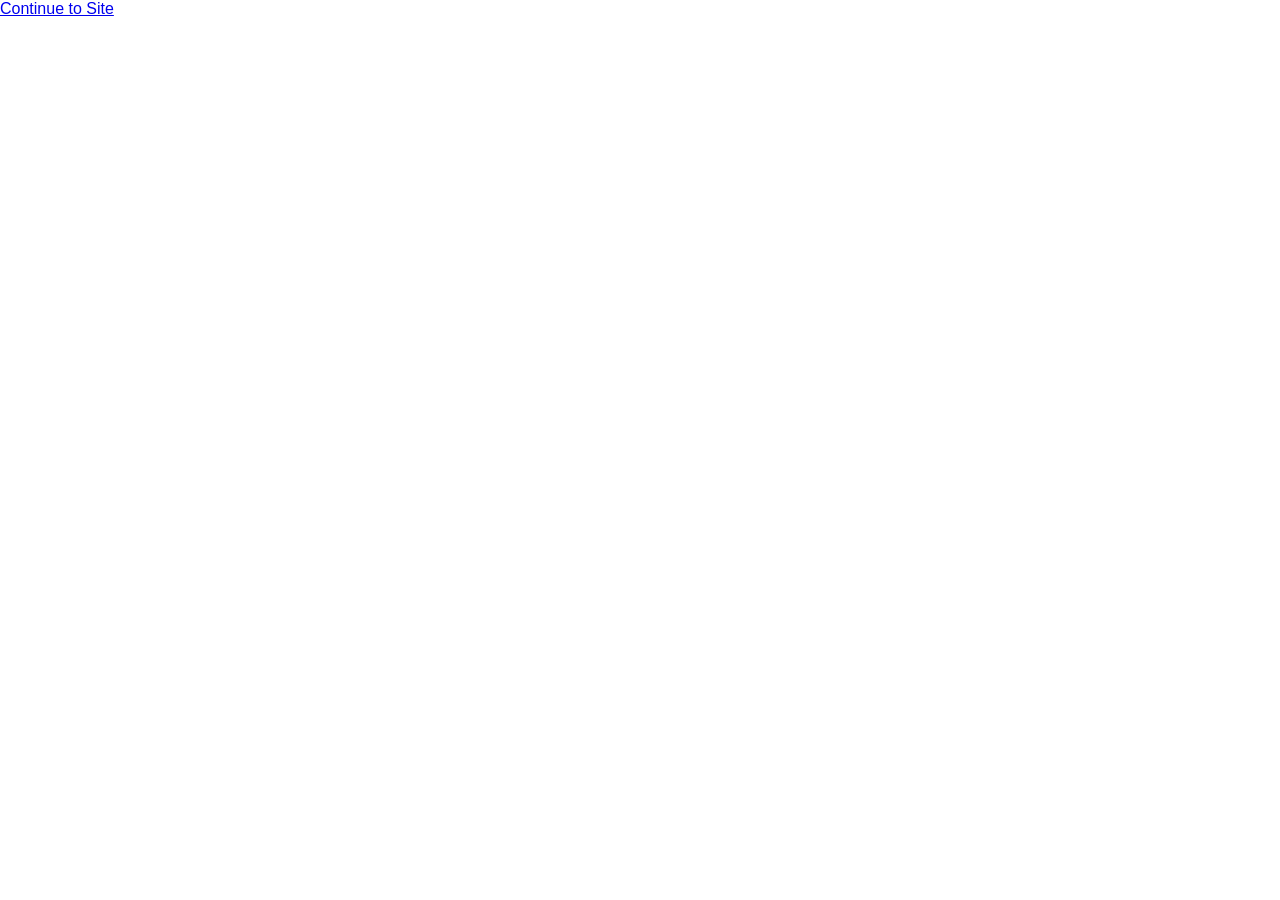
==== src/index.html @ 70430f3c "index.html and index.css updates" ====
<!DOCTYPE html>
<html lang="en">

<head>
  <meta charset="UTF-8" />
  <meta name="viewport" content="width=device-width, initial-scale=1.0" />
  <title>Tourism App</title>
  <link rel="stylesheet" href="../styles/index.css" />
</head>

<body>
  <div class="container">
    <a href="#" class="btn">Continue to Site</a>
  </div>
</body>

</html>
---- styles/index.css ----
body {
  font-family: Arial, sans-serif;
  margin: 0;
  padding: 0;
}

header {
  background-color: #0c3c59;
  color: white;
  padding: 20px;
}

header h1 {
  margin: 0;
}

nav ul {
  list-style-type: none;
  padding-left: 0;
  display: flex;
  gap: 20px;
}

nav a {
  color: white;
  text-decoration: none;
}

.hero {
  background-color: #eef2f3;
  padding: 40px;
  text-align: center;
}

.featured {
  padding: 20px;
}

.destinations-grid {
  display: flex;
  gap: 20px;
  flex-wrap: wrap;
}

.destination-card {
  border: 1px solid #ccc;
  margin-top: 2%;
  padding: 10px;
  width: 30%;
  background: white;
}

.destination-card img {
  width: 100%;
  height: auto;
}

.reviews {
  background-color: #f9f9f9;
  padding: 20px;
}

footer {
  background-color: #0c3c59;
  color: white;
  text-align: center;
  padding: 10px;
}
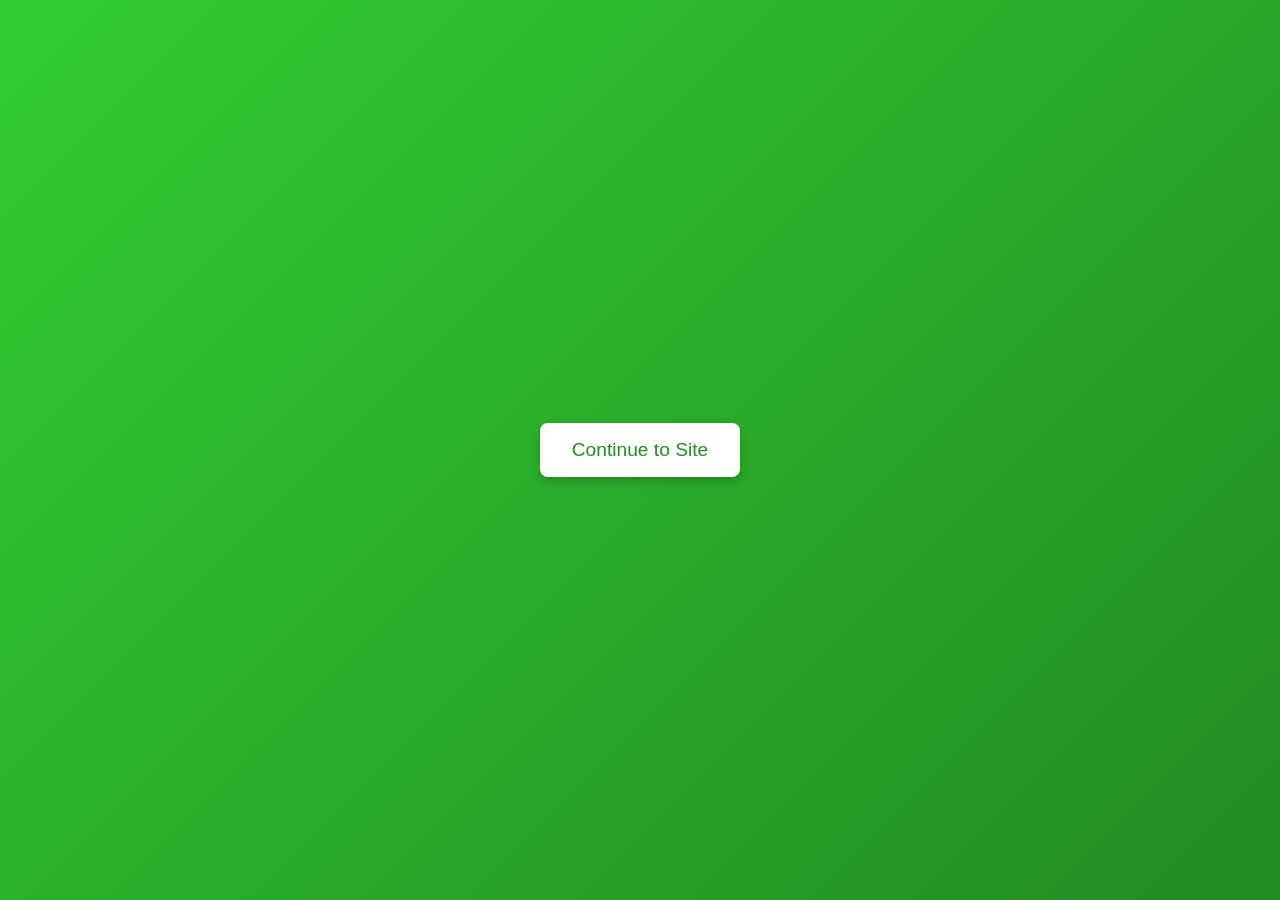
==== commit ef126b37: "updated home-page" ====
--- a/src/index.html
+++ b/src/index.html
@@ -10,7 +10,7 @@
 
 <body>
   <div class="container">
-    <a href="#" class="btn">Continue to Site</a>
+    <a href="home-page.html" class="btn">Continue to Site</a>
   </div>
 </body>
 
--- a/styles/index.css
+++ b/styles/index.css
@@ -65,4 +65,32 @@
   color: white;
   text-align: center;
   padding: 10px;
-}+}
+
+/* style.css */
+
+.container {
+  height: 100vh;
+  display: flex;
+  justify-content: center;
+  align-items: center;
+  background: linear-gradient(135deg, #32CD32, #228B22);
+}
+
+.btn {
+  background-color: white;
+  color: #228B22;
+  border: none;
+  padding: 16px 32px;
+  font-size: 1.2rem;
+  border-radius: 8px;
+  cursor: pointer;
+  box-shadow: 0 4px 10px rgba(0, 0, 0, 0.2);
+  transition: background-color 0.3s, transform 0.3s;
+  text-decoration: none;
+}
+
+.btn:hover {
+  background-color: #f0f0f0;
+  transform: scale(1.05);
+}
